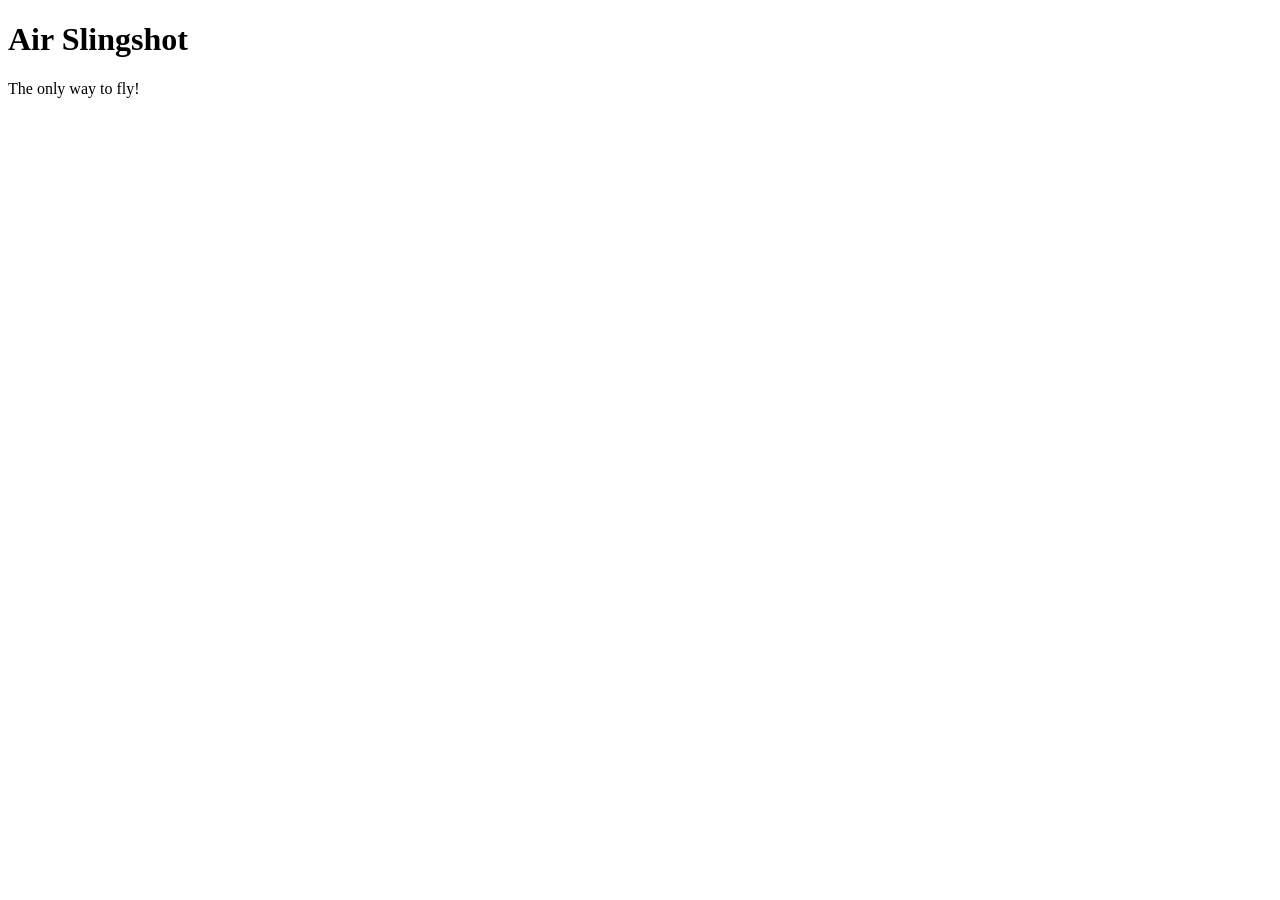
==== public/view-reservation/index.html @ 212ff287 "Form confirmation redirect to view-reservation with user info" ====
<!doctype html>
<html>
    <head>
        <meta charset="utf-8">
        <meta name="viewport" content="width=device-width, initial-scale=1, maximum-scale=1,user-scalable=0, minimal-ui" />
        <link rel="stylesheet" type="text/css" href="/css/styles.css" />
        <title>Confirmed!</title>
    </head>
    <body>
        <div class='main'>
            <header class='header'>
                <h1 class='header-logo'>Air Slingshot</h1>
            </div>
            <div class="content">

            </div>
        </div>
        <p class='footer-logo'>The only way to fly!</p>
        <script src="./view-reservation.js"></script>
    </body>
</html>
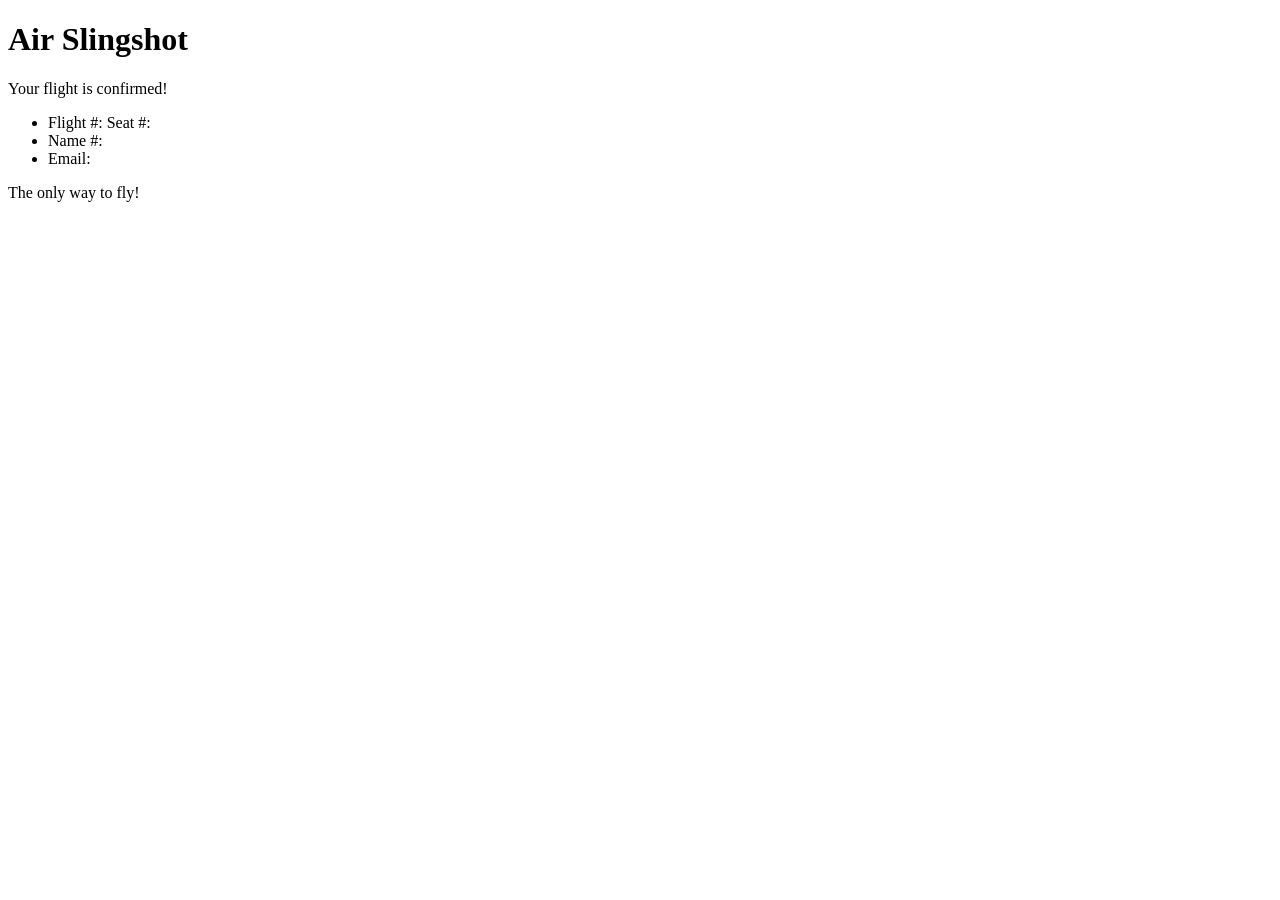
==== commit b8a12f40: "FE in view-reservation for user info" ====
--- a/public/view-reservation/index.html
+++ b/public/view-reservation/index.html
@@ -12,7 +12,17 @@
                 <h1 class='header-logo'>Air Slingshot</h1>
             </div>
             <div class="content">
-
+                <div class="user">
+                    <p class="message">Your flight is confirmed!</p>
+                    <div class="user-info">
+                        <ul>
+                            <li>Flight #: <span id="user-flight-number"></span> Seat #: <span id="user-seat-number"></span></li>
+                            <li>Name #: <span id="user-full-name"></span></li>
+                            <li>Email: <span id="user-email"></span></li>
+                        </ul>
+                    </div>
+                </div>
+                <div class="tombstone"></div>
             </div>
         </div>
         <p class='footer-logo'>The only way to fly!</p>
